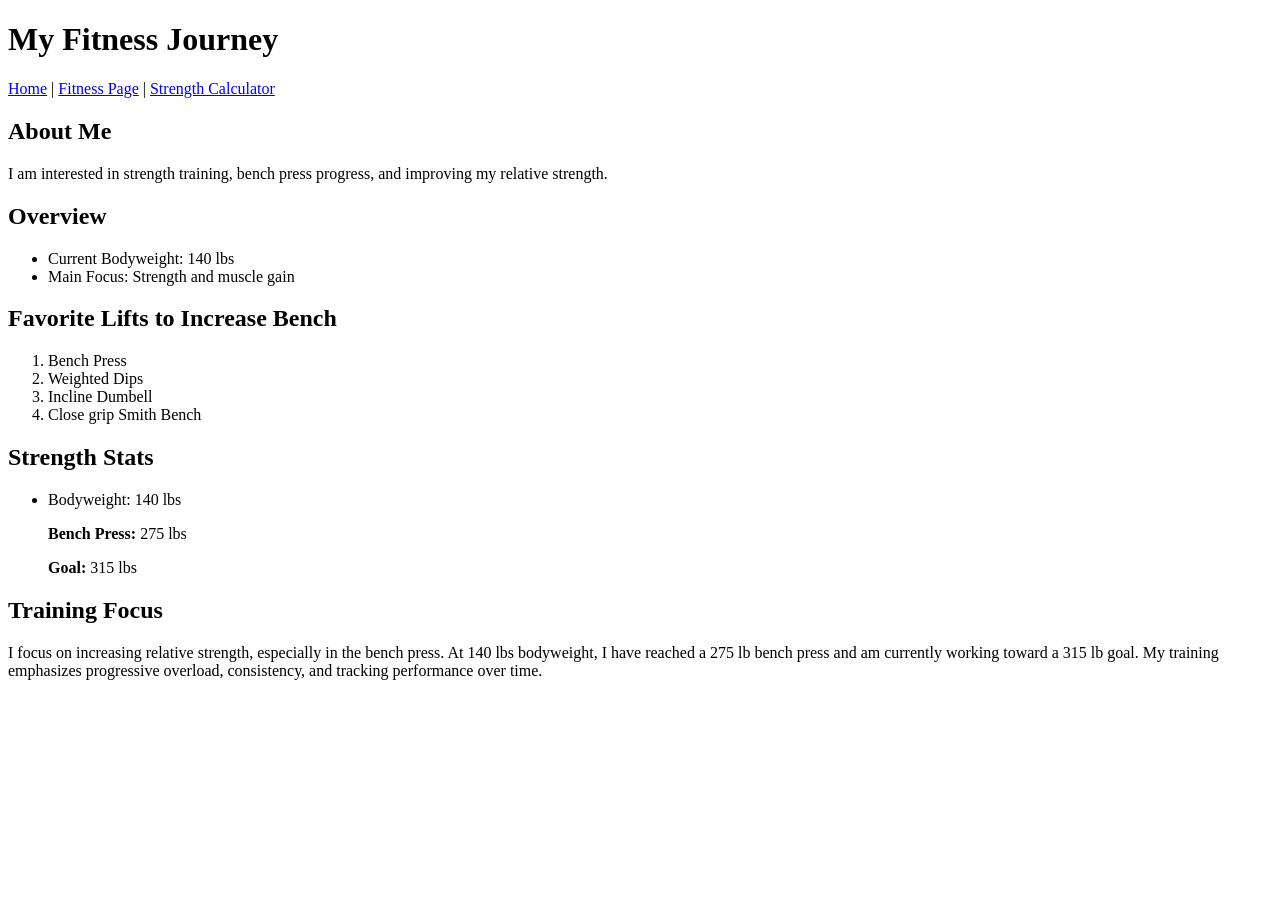
==== scratch.html @ 7beb7e30 "Add files via upload" ====
<!DOCTYPE html>
<html lang="en">
<head>
    <meta charset="UTF-8">
    <title>Fitness Page</title>
    <link rel="stylesheet" href="scratchstyles.css">
</head>
<body>

    <h1>My Fitness Journey</h1>

    <nav>
        <a href="index.html">Home</a> |
        <a href="scratch.html">Fitness Page</a> |
        <a href="webapp.html">Strength Calculator</a>
    </nav>

    <h2>About Me</h2>
    <p>I am interested in strength training, bench press progress, and improving my relative strength.</p>

    <h2>Overview</h2>
<ul>
    <li> Current Bodyweight: 140 lbs</li>
    <li>Main Focus: Strength and muscle gain</li>
</ul>

    <h2>Favorite Lifts to Increase Bench </h2>
    <ol>
        <li>Bench Press</li>
        <li>Weighted Dips</li>
        <li>Incline Dumbell</li>
        <li> Close grip Smith Bench</li>
    </ol>
    <h2>Strength Stats</h2>
<ul>
    <li>Bodyweight: 140 lbs</li>
    <p><strong>Bench Press:</strong> 275 lbs</p>
<p><strong>Goal:</strong> 315 lbs</p>
</ul>

<h2>Training Focus</h2>
<p>
I focus on increasing relative strength, especially in the bench press. 
At 140 lbs bodyweight, I have reached a 275 lb bench press and am currently working toward a 315 lb goal. 
My training emphasizes progressive overload, consistency, and tracking performance over time.
</p>

</body>
</html>
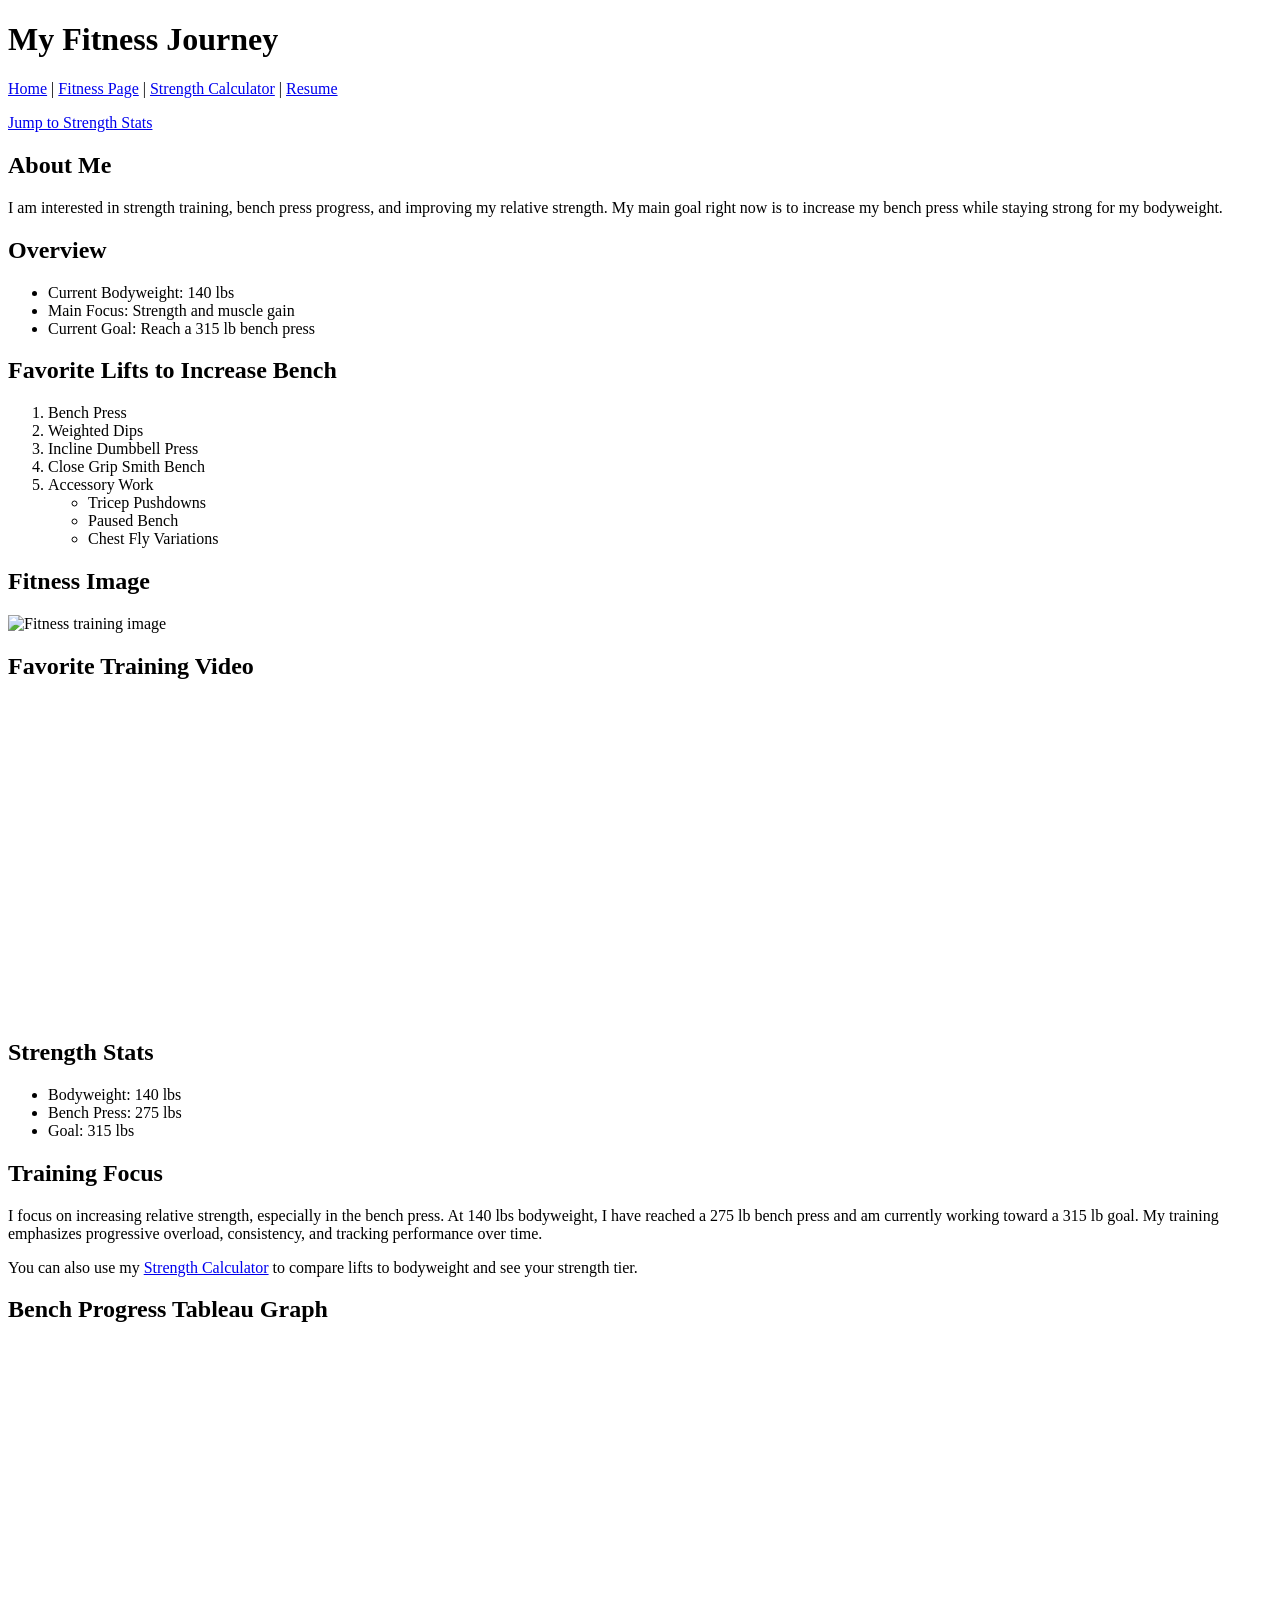
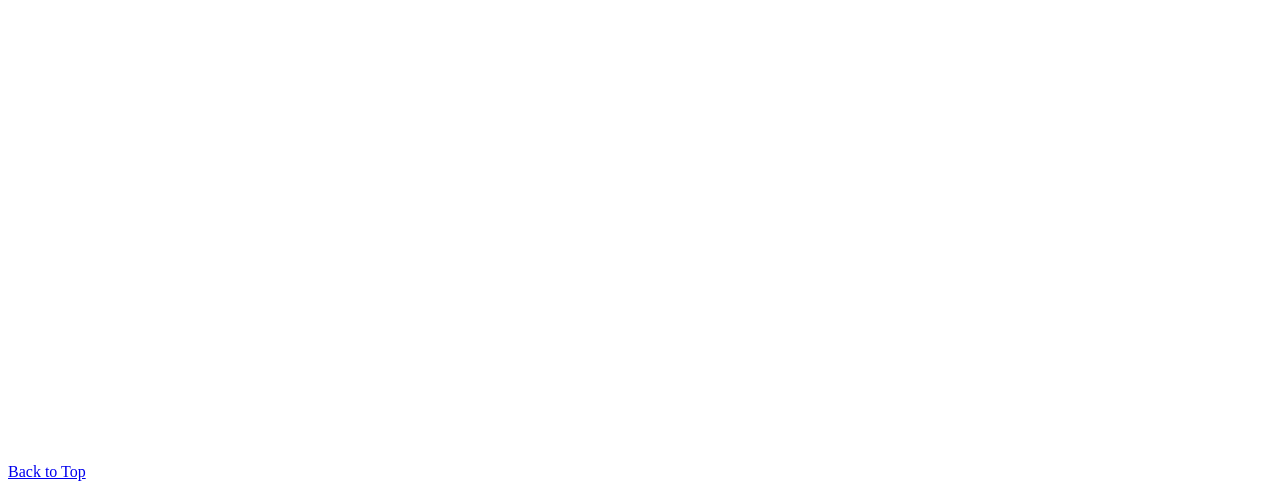
==== commit 5625e9a3: "Update scratch.html" ====
--- a/scratch.html
+++ b/scratch.html
@@ -2,48 +2,99 @@
 <html lang="en">
 <head>
     <meta charset="UTF-8">
+    <meta name="viewport" content="width=device-width, initial-scale=1.0">
     <title>Fitness Page</title>
     <link rel="stylesheet" href="scratchstyles.css">
 </head>
 <body>
 
-    <h1>My Fitness Journey</h1>
+    <div class="header">
+        <h1 id="top">My Fitness Journey</h1>
 
-    <nav>
-        <a href="index.html">Home</a> |
-        <a href="scratch.html">Fitness Page</a> |
-        <a href="webapp.html">Strength Calculator</a>
-    </nav>
+        <nav>
+            <a href="index.html">Home</a> |
+            <a href="scratch.html">Fitness Page</a> |
+            <a href="webapp.html">Strength Calculator</a> |
+            <a href="resume.html">Resume</a>
+        </nav>
 
-    <h2>About Me</h2>
-    <p>I am interested in strength training, bench press progress, and improving my relative strength.</p>
+        <p><a href="#stats">Jump to Strength Stats</a></p>
+    </div>
 
-    <h2>Overview</h2>
-<ul>
-    <li> Current Bodyweight: 140 lbs</li>
-    <li>Main Focus: Strength and muscle gain</li>
-</ul>
+    <div class="main-content">
+        <h2>About Me</h2>
+        <p>
+            I am interested in strength training, bench press progress, and improving my relative strength.
+            My main goal right now is to increase my bench press while staying strong for my bodyweight.
+        </p>
 
-    <h2>Favorite Lifts to Increase Bench </h2>
-    <ol>
-        <li>Bench Press</li>
-        <li>Weighted Dips</li>
-        <li>Incline Dumbell</li>
-        <li> Close grip Smith Bench</li>
-    </ol>
-    <h2>Strength Stats</h2>
-<ul>
-    <li>Bodyweight: 140 lbs</li>
-    <p><strong>Bench Press:</strong> 275 lbs</p>
-<p><strong>Goal:</strong> 315 lbs</p>
-</ul>
+        <h2>Overview</h2>
+        <ul>
+            <li>Current Bodyweight: 140 lbs</li>
+            <li>Main Focus: Strength and muscle gain</li>
+            <li>Current Goal: Reach a 315 lb bench press</li>
+        </ul>
 
-<h2>Training Focus</h2>
-<p>
-I focus on increasing relative strength, especially in the bench press. 
-At 140 lbs bodyweight, I have reached a 275 lb bench press and am currently working toward a 315 lb goal. 
-My training emphasizes progressive overload, consistency, and tracking performance over time.
-</p>
+        <h2>Favorite Lifts to Increase Bench</h2>
+        <ol>
+            <li>Bench Press</li>
+            <li>Weighted Dips</li>
+            <li>Incline Dumbbell Press</li>
+            <li>Close Grip Smith Bench</li>
+            <li>Accessory Work
+                <ul>
+                    <li>Tricep Pushdowns</li>
+                    <li>Paused Bench</li>
+                    <li>Chest Fly Variations</li>
+                </ul>
+            </li>
+        </ol>
+
+        <h2>Fitness Image</h2>
+        <img src="https://images.unsplash.com/photo-1517836357463-d25dfeac3438?auto=format&fit=crop&w=900&q=80" alt="Fitness training image" width="500">
+
+        <h2>Favorite Training Video</h2>
+        <iframe width="560" height="315"
+            src="https://www.youtube.com/embed/ptpmRrzRtWQ?si=pQJUAvaOhLHQUk7z"
+            title="YouTube video player"
+            frameborder="0"
+            allowfullscreen>
+        </iframe>
+    </div>
+
+    <div class="stats-section">
+        <h2 id="stats">Strength Stats</h2>
+        <ul>
+            <li>Bodyweight: 140 lbs</li>
+            <li>Bench Press: 275 lbs</li>
+            <li>Goal: 315 lbs</li>
+        </ul>
+
+        <h2>Training Focus</h2>
+        <p>
+            I focus on increasing relative strength, especially in the bench press.
+            At 140 lbs bodyweight, I have reached a 275 lb bench press and am currently working toward a 315 lb goal.
+            My training emphasizes progressive overload, consistency, and tracking performance over time.
+        </p>
+
+        <p>
+            You can also use my
+            <a href="webapp.html">Strength Calculator</a>
+            to compare lifts to bodyweight and see your strength tier.
+        </p>
+    </div>
+
+    <div class="tableau-section">
+        <h2>Bench Progress Tableau Graph</h2>
+        <iframe
+            src="https://public.tableau.com/views/Book1_17760526945270/Sheet5?:showVizHome=no"
+            width="900"
+            height="700"
+            frameborder="0">
+        </iframe>
+
+        <p><a href="#top">Back to Top</a></p>
+    </div>
 
 </body>
-</html>+</html>
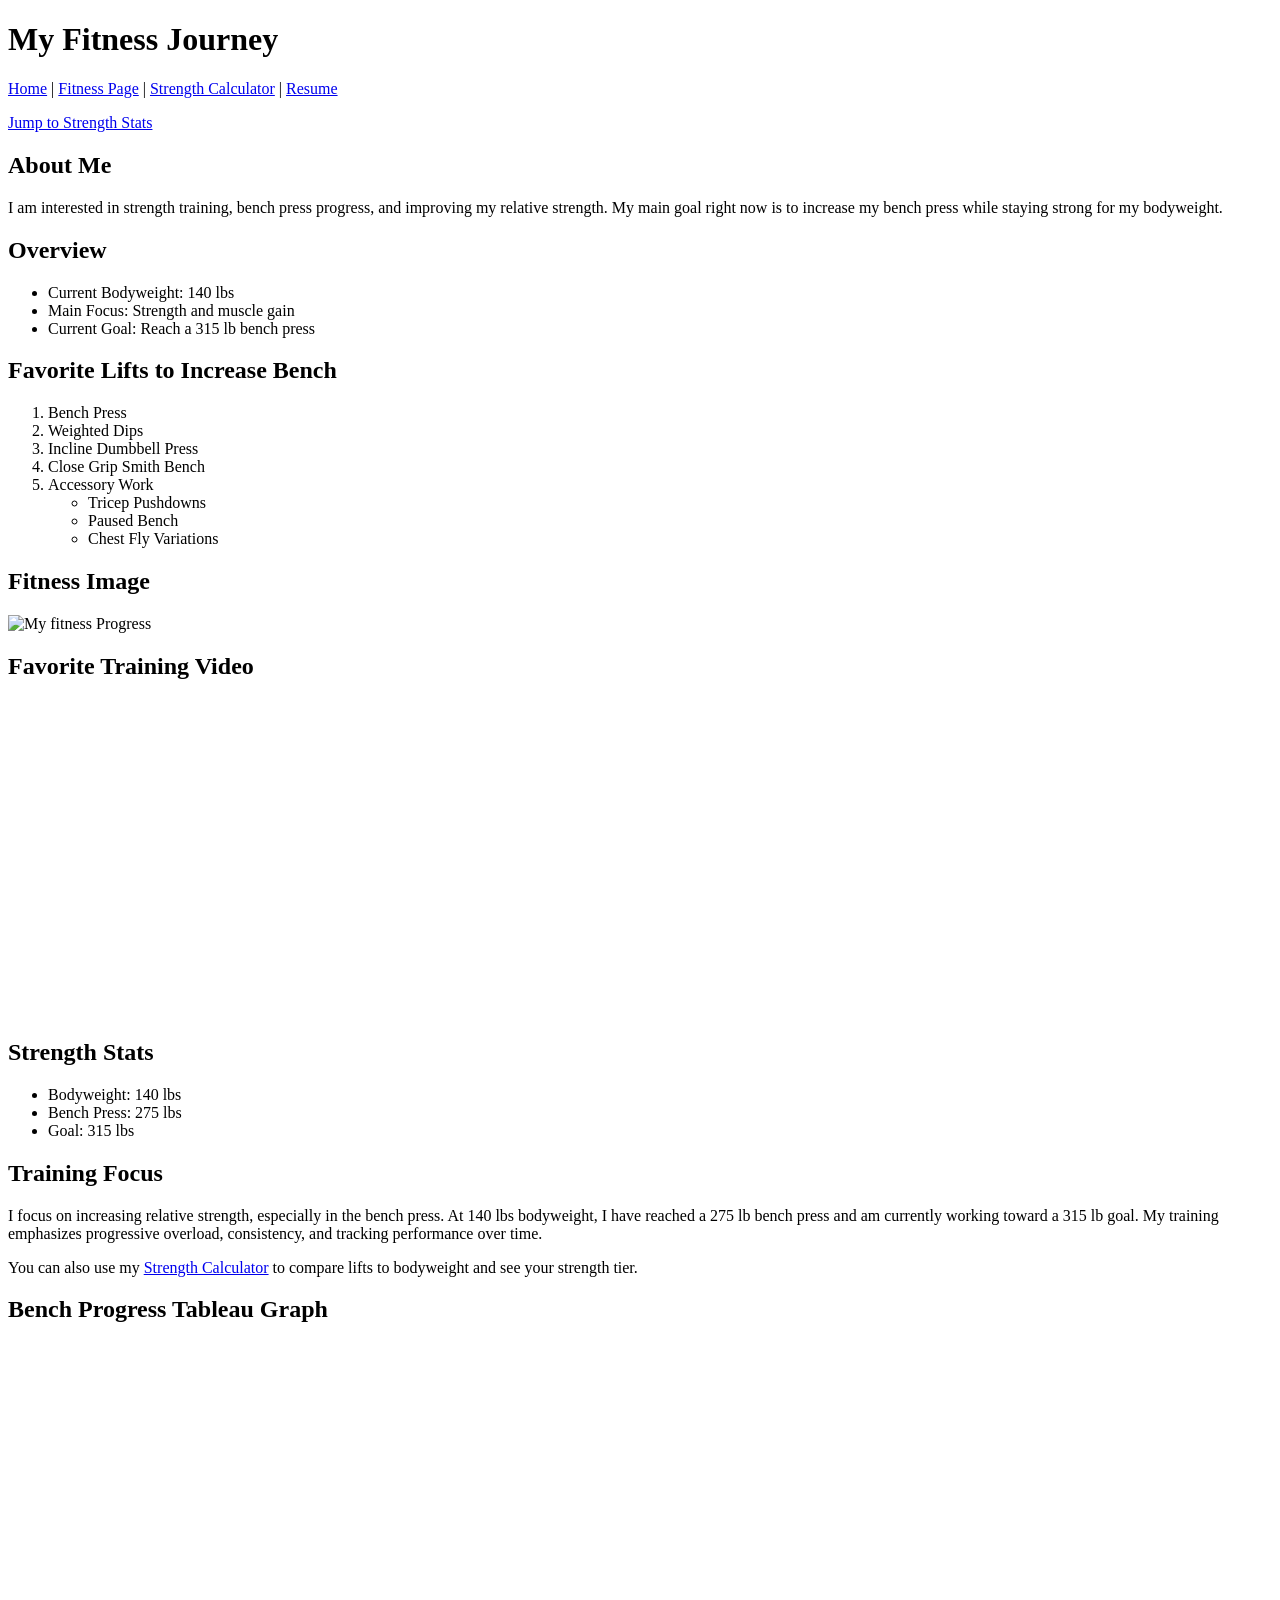
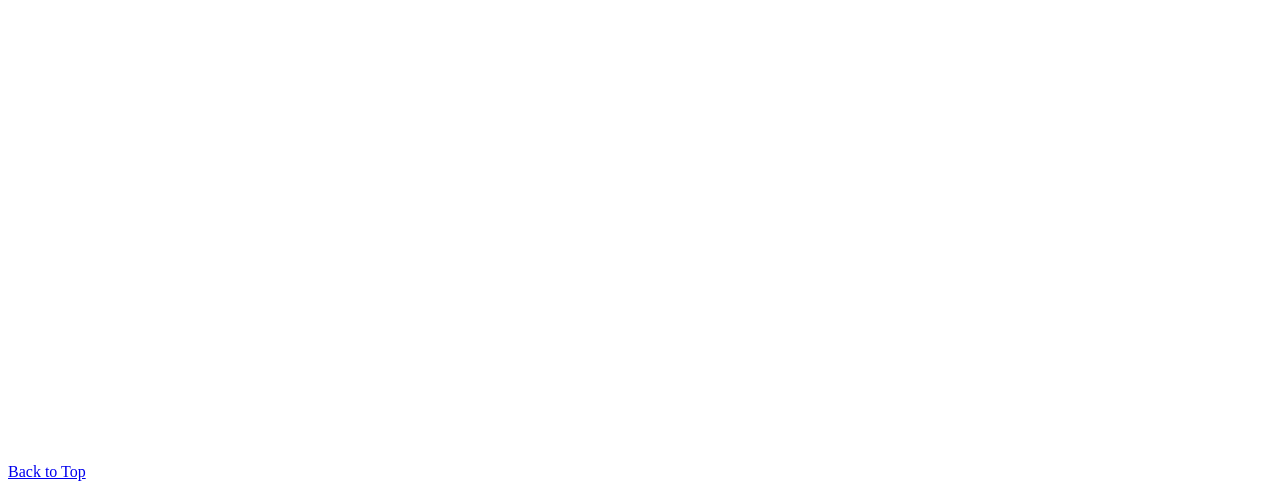
==== commit 09d2c7fb: "Update scratch.html" ====
--- a/scratch.html
+++ b/scratch.html
@@ -51,7 +51,7 @@
         </ol>
 
         <h2>Fitness Image</h2>
-        <img src="https://images.unsplash.com/photo-1517836357463-d25dfeac3438?auto=format&fit=crop&w=900&q=80" alt="Fitness training image" width="500">
+        <img  <img src= "gym.jpeg" alt="My fitness Progress" width="500">
 
         <h2>Favorite Training Video</h2>
         <iframe width="560" height="315"
